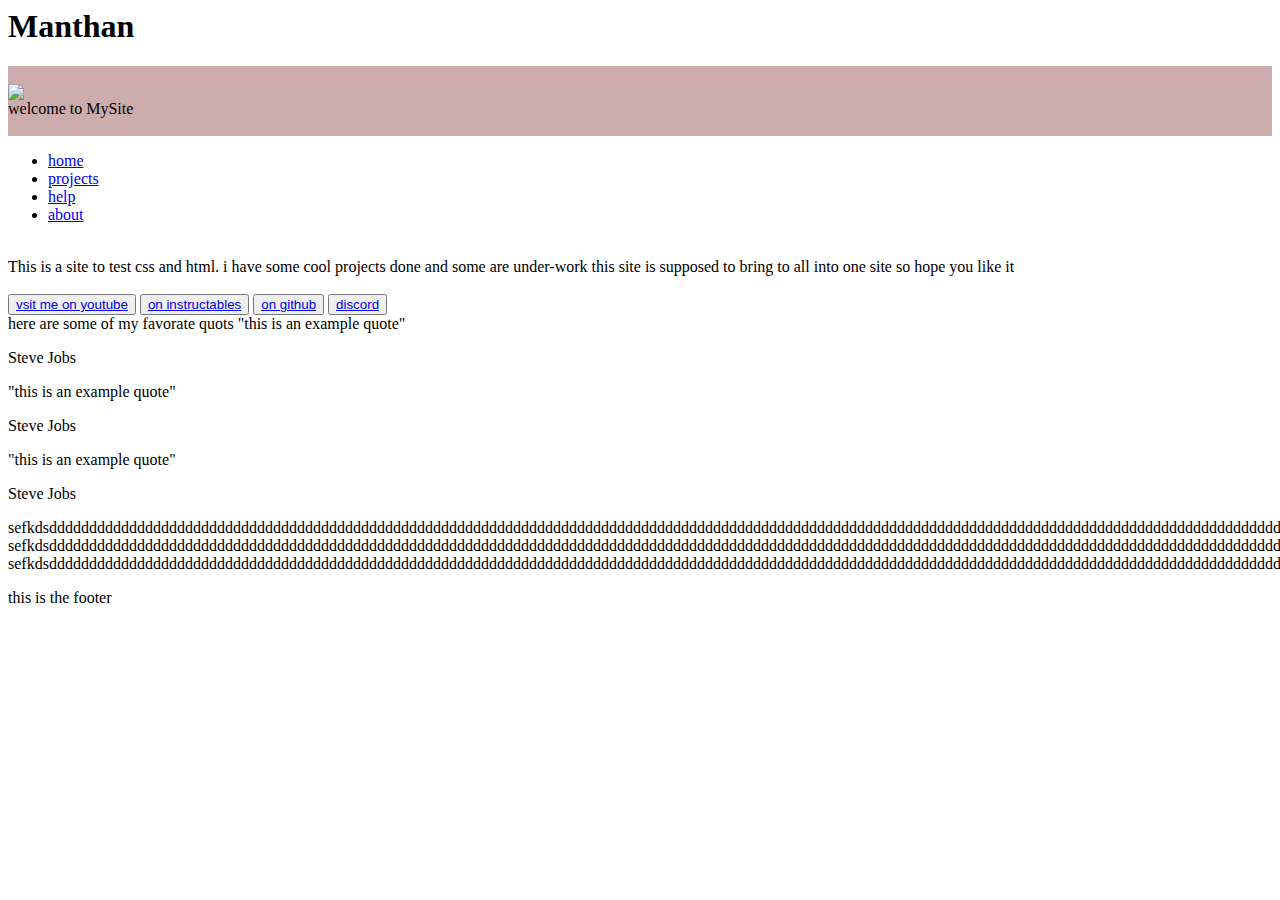
==== index.html @ 0b14cacd "changed the entire ui" ====
<html>
<head>
<link rel="icon" href="favicon.ico?" type="x-icon">
<title>Manthan's site of cool things</title>
		<link rel="stylesheet" type="text/css" href="style.css">
		<title>test website</title>
	</head>

	<body>
		<header>
			<h1>Manthan</h1>
		</header>
		<section style="background-color: #cdacad;">
		<br>
		<section class="image">
			<img src="images/background.jpg">	
			<div class="welcome">
				welcome to MySite
			</div>
		</section>
		<br>
		</section>
		<nav>
			<ul>
				<li><a href="index.html">home</a></li>
				<li><a href="html/projects.html">projects</a></li>
				<li><a href="html/help.html">help</a></li>
				<li><a href="html/about.html">about</a></li>
			</ul>
		</nav>
		<br>
		<main>
		<section >
			This is a site to test css and html. i have some cool projects done and some are under-work this site is supposed to bring to all into one site so hope you like it <br><br>
			<button><a href="https://www.youtube.com/channel/UCKR1C_Q-xSC-l6mbZg4dXpw/">vsit me on youtube</a></button> 
			<button><a href="https://www.instructables.com/member/hemangi1683/instructables/">on instructables</a></button>
			<button><a href="https://github.com/manthanabc/">on github</a></button>
			<button><a href="https://discord.com/users/Manthan#3784">discord</a></button>
			<br>
		</section>
		<section>

			<div class="quotes">
				here are some of my favorate quots 
				<a >"this is an example quote"<p>Steve Jobs</p></a>
			</div>

			<div class="quotes"> 
				<a class="fantasy">"this is an example quote"<p>Steve Jobs</p></a>
			</div>

			<div class="quotes"> 
				<a class="cursive">"this is an example quote"<p>Steve Jobs</p></a>
			</div>

		</section>
			<p>
				[base64]
				[base64]
				[base64]
			</p>
		</main>
		<footer>
			this is the footer
		</footer>
	</body>
</html>
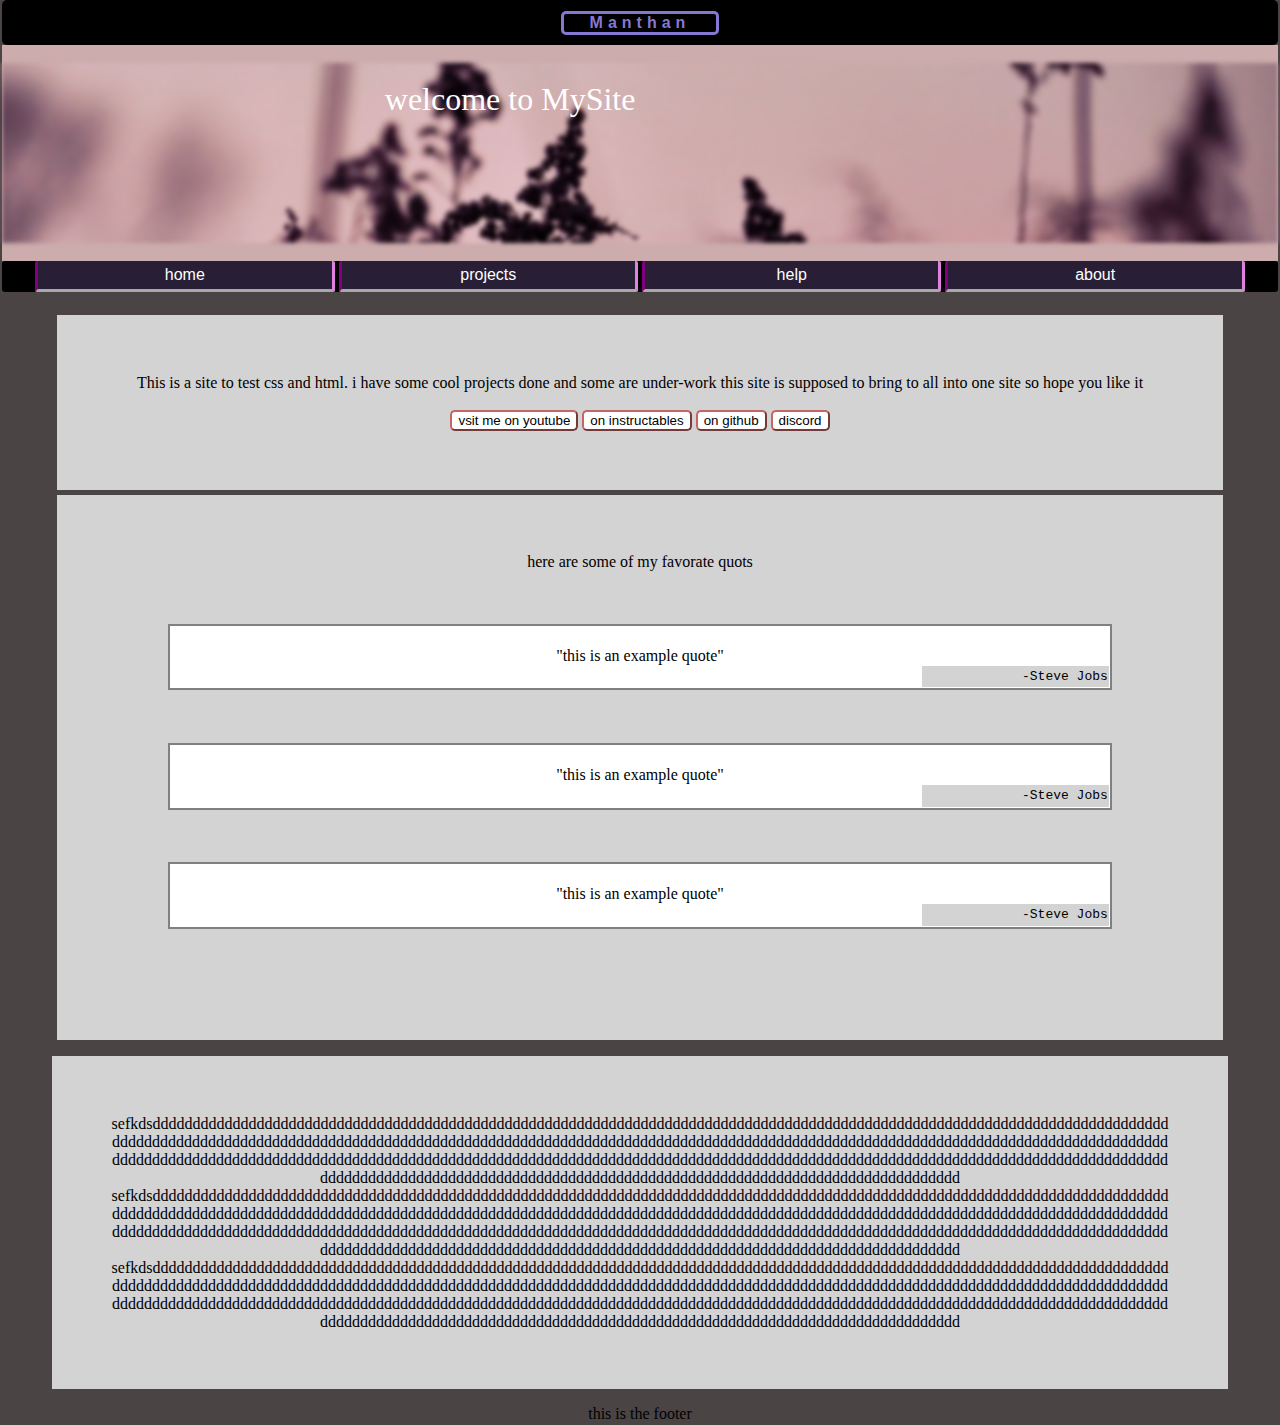
==== commit 9ef7c3ca: "Update index.html" ====
--- a/index.html
+++ b/index.html
@@ -2,11 +2,9 @@
 <html>
 <head>
 <link rel="icon" href="favicon.ico?" type="x-icon">
-<title>Manthan's site of cool things</title>
-		<link rel="stylesheet" type="text/css" href="style.css">
-		<title>test website</title>
+<link rel="stylesheet" type="text/css" href="style.css">
+<title>test website</title>
 	</head>
-
 	<body>
 		<header>
 			<h1>Manthan</h1>
--- a/style.css
+++ b/style.css
@@ -0,0 +1,191 @@
+body{
+    margin: 2px;
+    margin-top:0px; 
+    max-width: 100%;
+    background-color:#4a4444;
+    text-align: center;
+    font-family:  comic sans ms;
+}
+
+header{
+	text-align:center;
+	background-color:black;
+	border-radius:5px;
+	position: static;
+	z-index: 1;
+	width: 100%; 
+}
+
+header h1{
+
+	font-family:Arial;
+	letter-spacing:5px;
+	padding-left:2%;
+	padding-right:2%;
+	display:inline-block;
+	border-style:solid;
+	border-radius: 5px;
+	color:#8678d2; 
+	font-size:100%; 
+}
+section img{
+	position: relative;
+	max-width: 100%;
+	max-height:25%;
+	height:20%;
+	width:100%; 
+	object-fit: cover;
+	object-position: -20% 0;
+	filter: blur(2px);
+}
+section.image{
+	position: relative;
+}
+section div.welcome{
+	position: absolute;
+	font-family: comic sans ms;
+	font-size: 200%;
+	top:10%;
+	color: white;
+	left:30%;
+}
+
+nav{
+	position: sticky;
+	top:0px;
+}
+
+nav ul{
+	padding: 0;
+	margin: 0;
+	background-color: black;
+	border-radius: 3px;
+}
+
+
+nav ul li{
+	margin-left: 20%;
+	background-color:#634a8666;
+	display:inline-block;
+	width: 23%;
+	padding-right: 0;
+	padding-left: 0;
+	padding-top: 5px;
+	padding-bottom: 5px;
+	margin:0;
+
+	text-decoration: none;
+
+	text-align: center;
+	border-right-style:solid;
+	border-left-style:solid;  
+	border-left-color: purple;
+	border-right-color:#e280e2;
+	border-bottom-style: solid;
+	border-bottom-color:darkgrey;  
+	border-radius: 2px;
+}
+
+nav ul li a{
+	text-decoration: none;
+	color:white;
+	font-family: arial;
+}
+
+body main{
+	padding-right:50px;
+	padding-left: 50px;
+}
+main section{
+	background-color: lightgrey;
+	padding-left: 50px;
+	padding-right: 50px;
+}
+main p{
+	display: block;
+	background-color: lightgrey;
+	overflow-wrap:anywhere;
+	padding: 5%;
+}
+
+main section{
+	padding: 5%;
+	margin: 5px;
+}
+
+main button{
+    display: inline-block;
+    text-align: center;
+    background-color: rgb(255, 255, 255);
+    margin: 0em;
+    border-color: rgb(200, 100,100 );
+    border-radius: 5px;
+}
+
+main div a{
+	display: block;
+	margin: 5%;
+	padding-top: 2%;
+	border:2px solid grey;
+	background-color: white;
+	font-family:auto;
+}
+
+main div a.cursive{
+	font-family: cursive;
+}
+
+main div a.monospace{
+	font-family: monospace;
+}
+
+main div a.fantasy{
+	font-family: fantasy;
+}
+
+main div p{
+	margin:1px;
+	display: block;
+	padding: 0.25% 3%;
+	padding-right: 0;
+	text-align: right;
+	border:1px solid lightgrey;
+	margin-left: 80%;
+    font-size: 13;
+    font-family: monospace;
+}
+
+
+button a{
+	text-decoration:none;
+	color:inherit; 
+	background-color: rgba(200,200,200,0);
+
+}
+/*pseducalsses*/
+
+main div p::before{
+	content: "-";
+}
+
+
+/*pseduelaments*/
+
+nav a:hover {
+    color: rgb(63, 92, 228);
+    font-size: 1.2em; 
+    text-transform: capitalize;
+    font-family: sans-serif;
+}
+
+main button:hover{
+
+	font-size: 1.1em;
+	outline: none;
+	background-color:#cdacad;
+	color: white;
+}
+main button:focus{
+	background-color: rgb(200,0,0);
+	color:white;
+}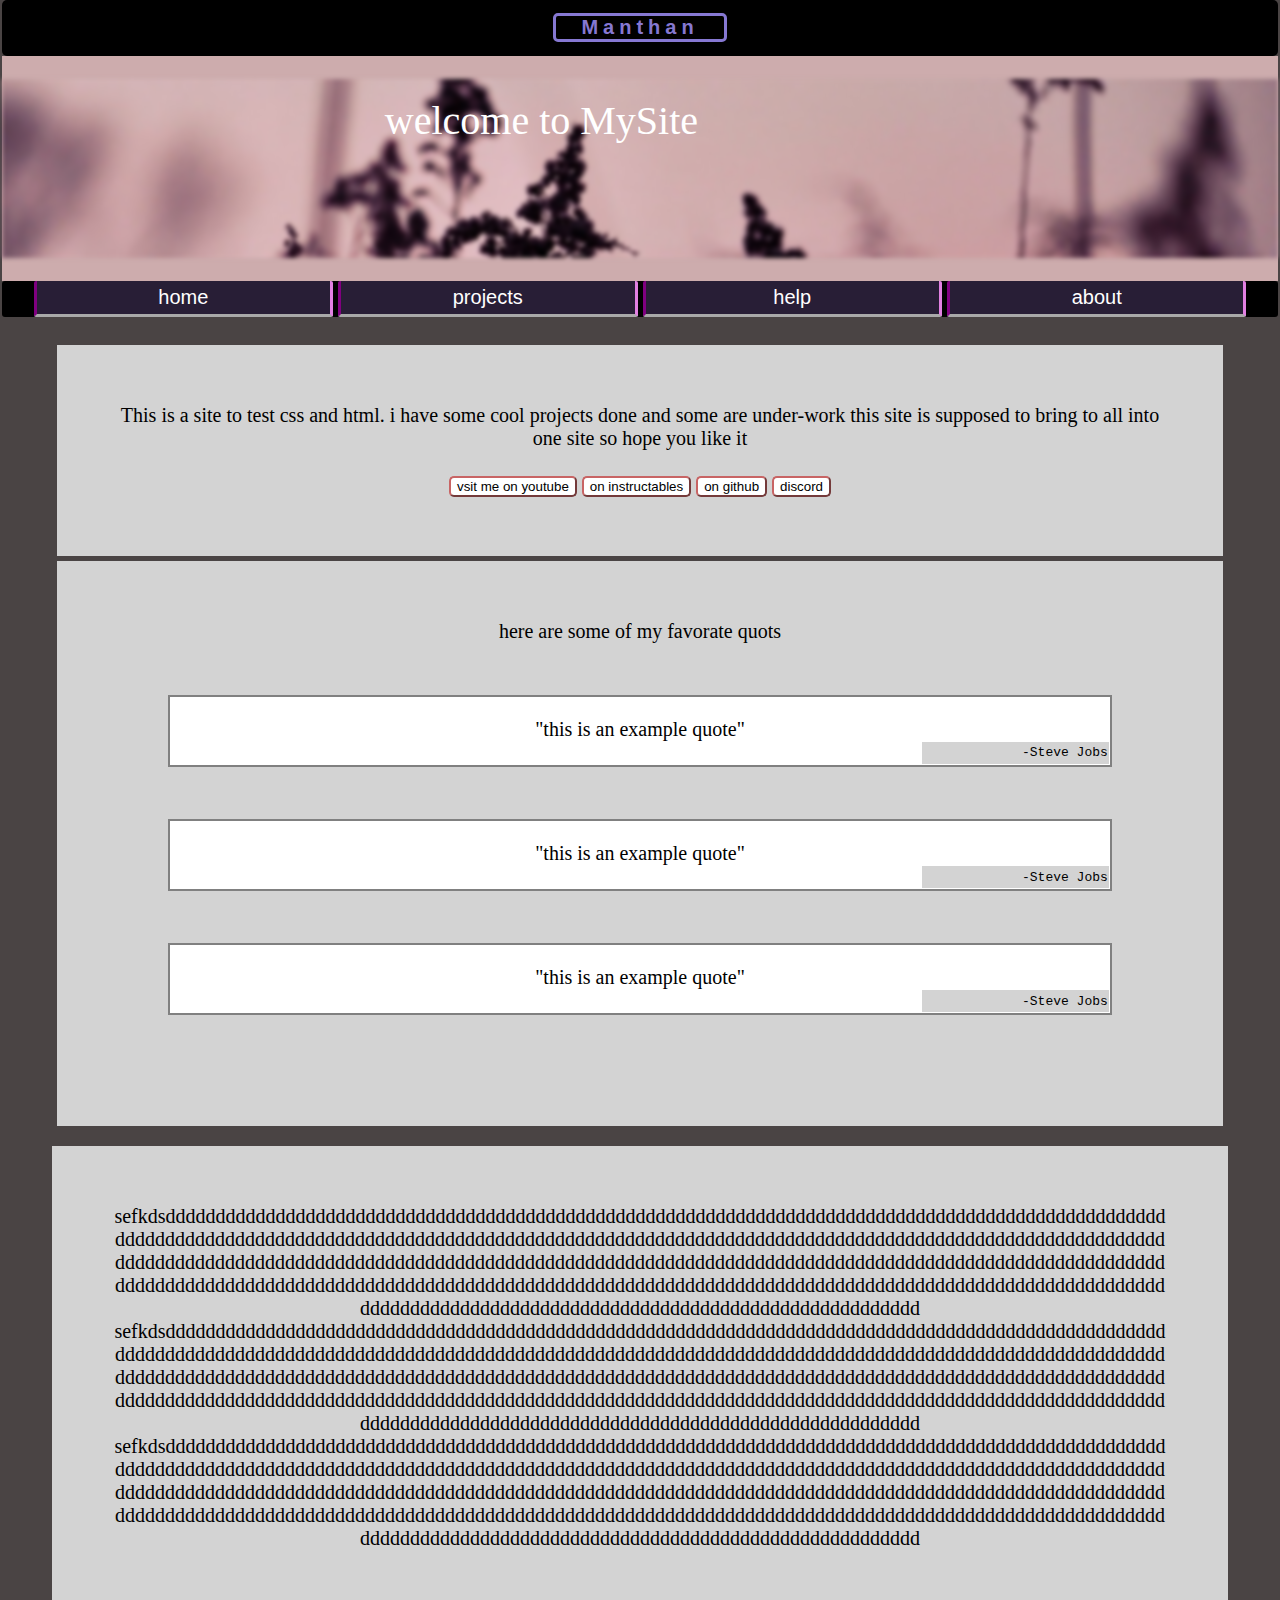
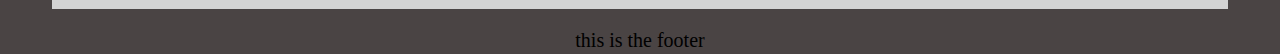
==== commit a769b500: "Update index.html" ====
--- a/index.html
+++ b/index.html
@@ -1,10 +1,10 @@
+<html>
 
-<html>
-<head>
-<link rel="icon" href="favicon.ico?" type="x-icon">
-<link rel="stylesheet" type="text/css" href="style.css">
-<title>test website</title>
+	<head>
+		<link rel="stylesheet" type="text/css" href="style.css">
+		<title>test website</title>
 	</head>
+
 	<body>
 		<header>
 			<h1>Manthan</h1>
--- a/style.css
+++ b/style.css
@@ -5,6 +5,7 @@
     background-color:#4a4444;
     text-align: center;
     font-family:  comic sans ms;
+    font-size:20;
 }
 
 header{
@@ -188,4 +189,4 @@
 main button:focus{
 	background-color: rgb(200,0,0);
 	color:white;
-}+}
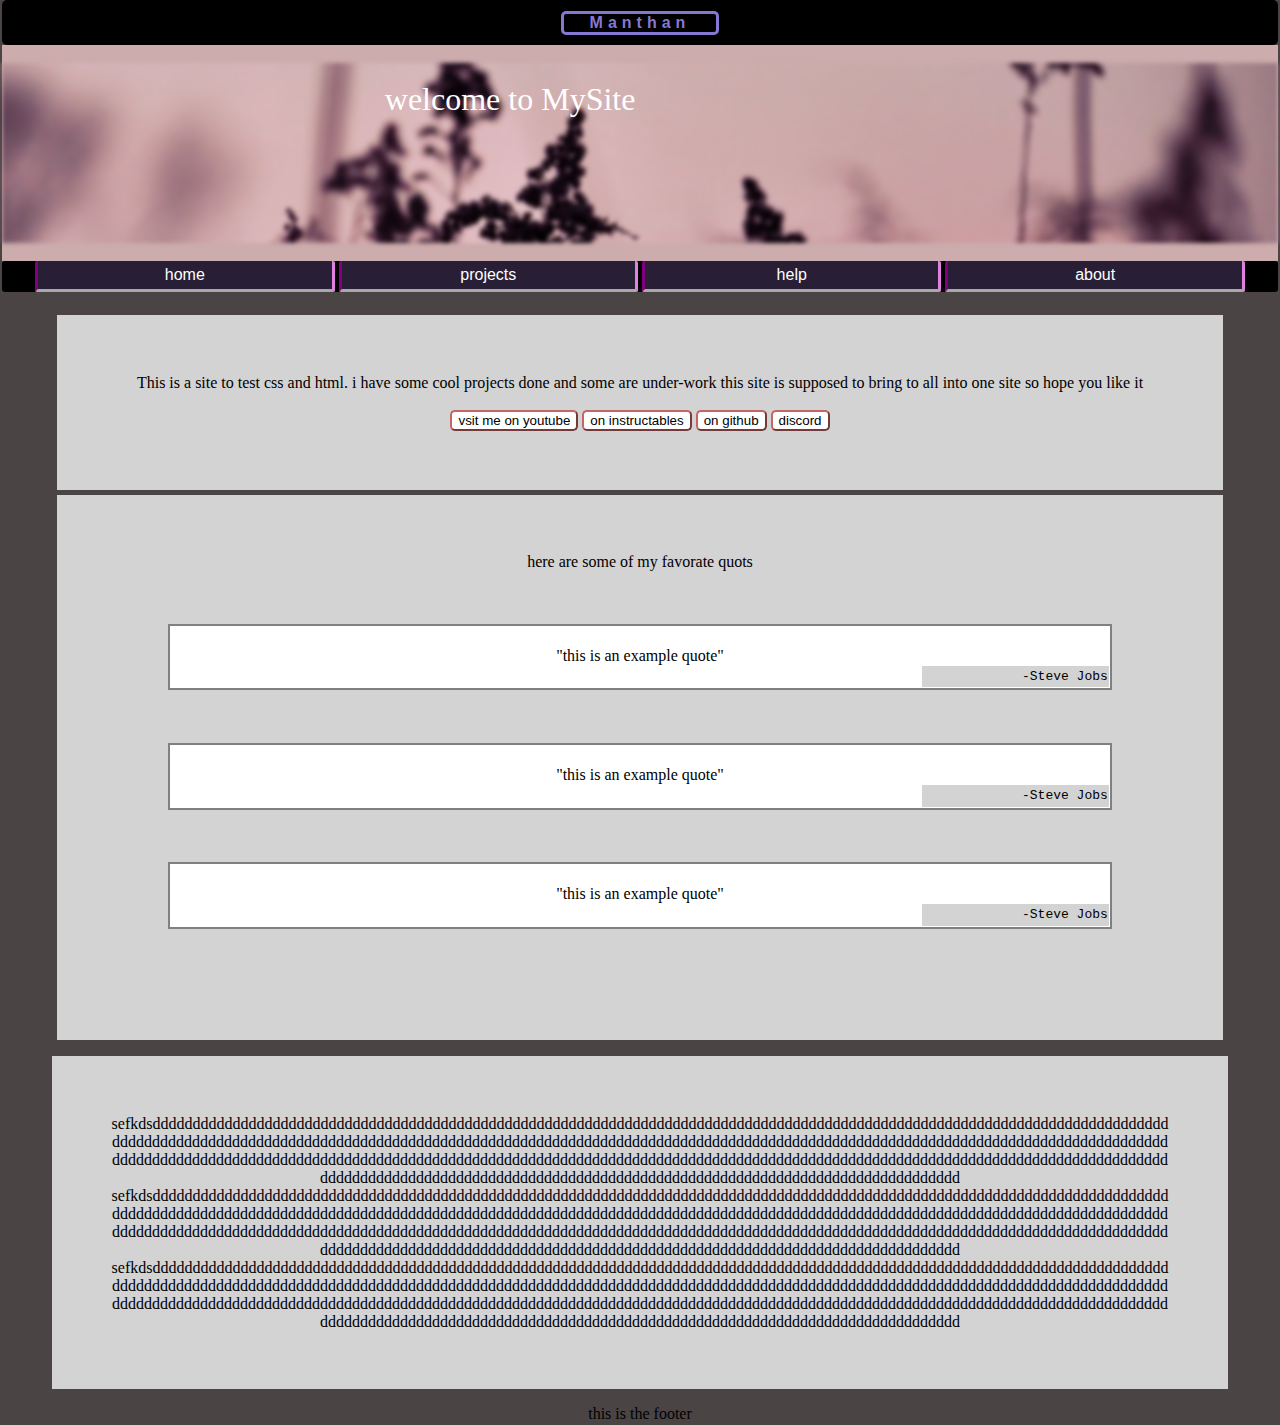
==== commit 45792f9e: "Update index.html" ====
--- a/index.html
+++ b/index.html
@@ -3,6 +3,7 @@
 	<head>
 		<link rel="stylesheet" type="text/css" href="style.css">
 		<title>test website</title>
+		<meta name="viewport" content="width=device-width, initial-scale=1.5">
 	</head>
 
 	<body>
--- a/style.css
+++ b/style.css
@@ -5,7 +5,6 @@
     background-color:#4a4444;
     text-align: center;
     font-family:  comic sans ms;
-    font-size:20;
 }
 
 header{
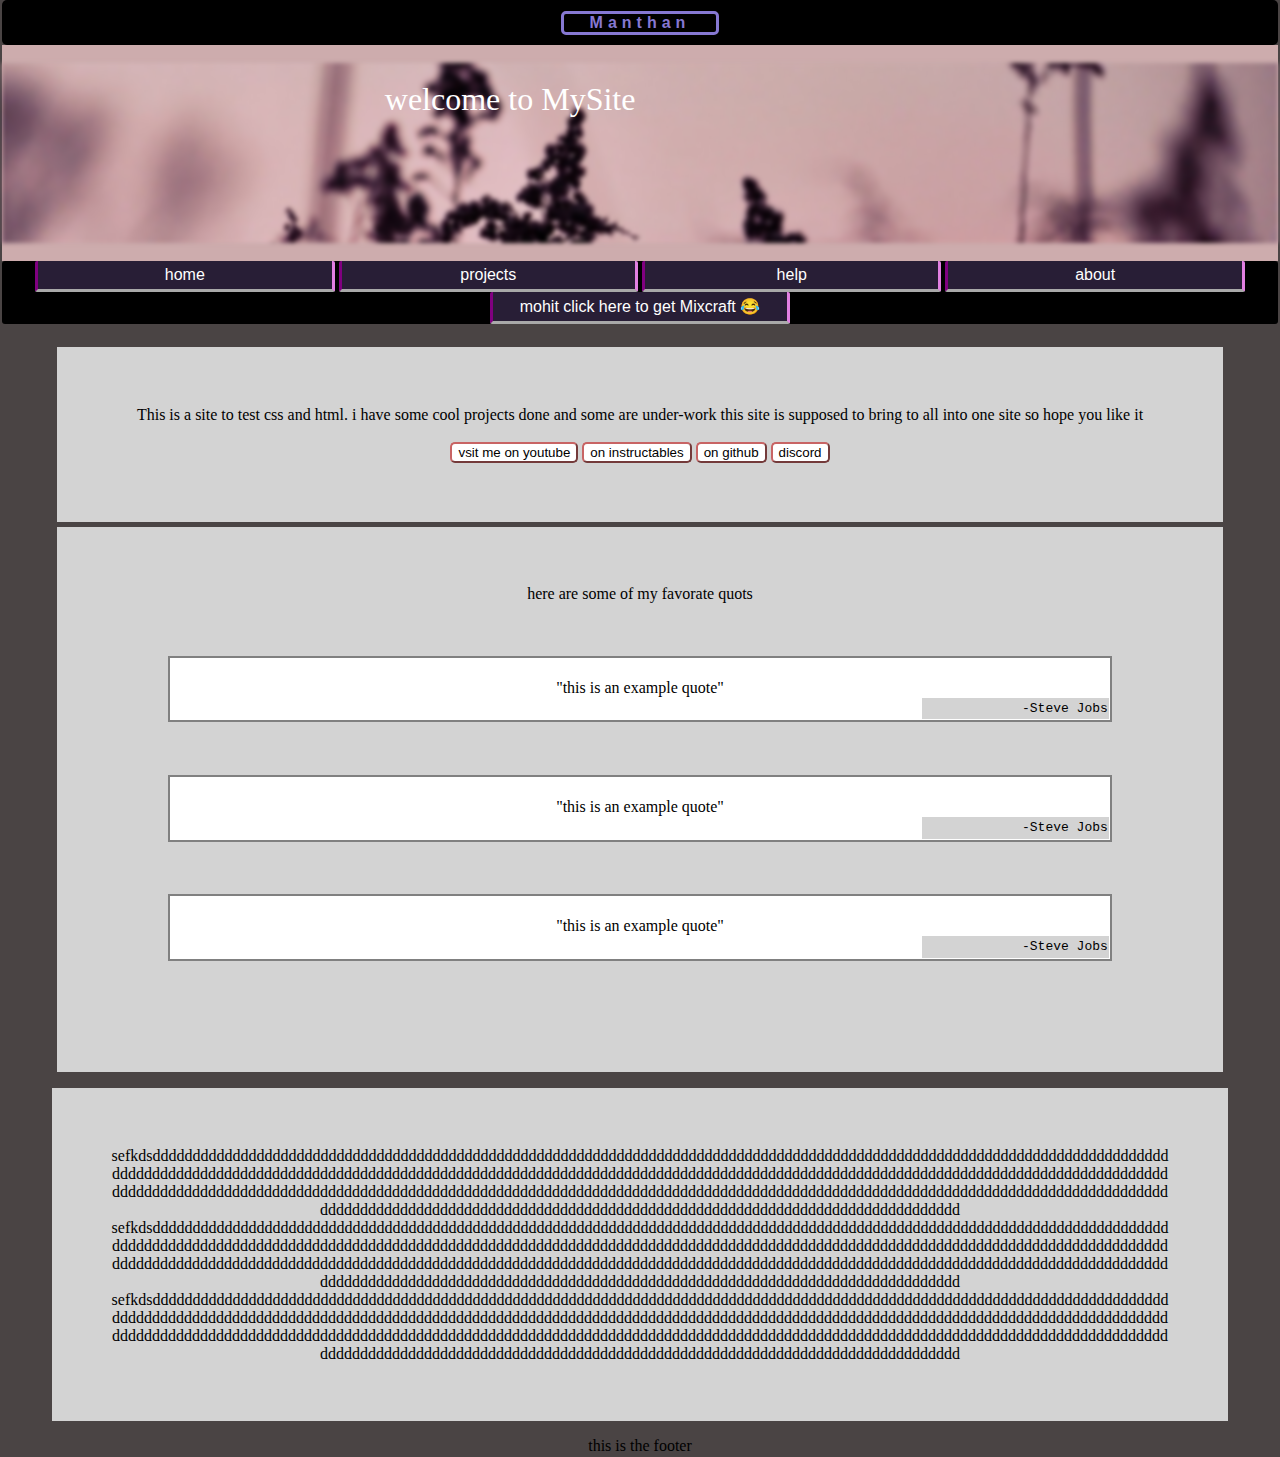
==== commit dd48c695: "Update index.html" ====
--- a/index.html
+++ b/index.html
@@ -25,7 +25,8 @@
 				<li><a href="index.html">home</a></li>
 				<li><a href="html/projects.html">projects</a></li>
 				<li><a href="html/help.html">help</a></li>
-				<li><a href="html/about.html">about</a></li>
+				<li><a href="html/about.html">about</a></li><li><a href="">mohit click here to get Mixcraft 😂</a></li>
+				
 			</ul>
 		</nav>
 		<br>
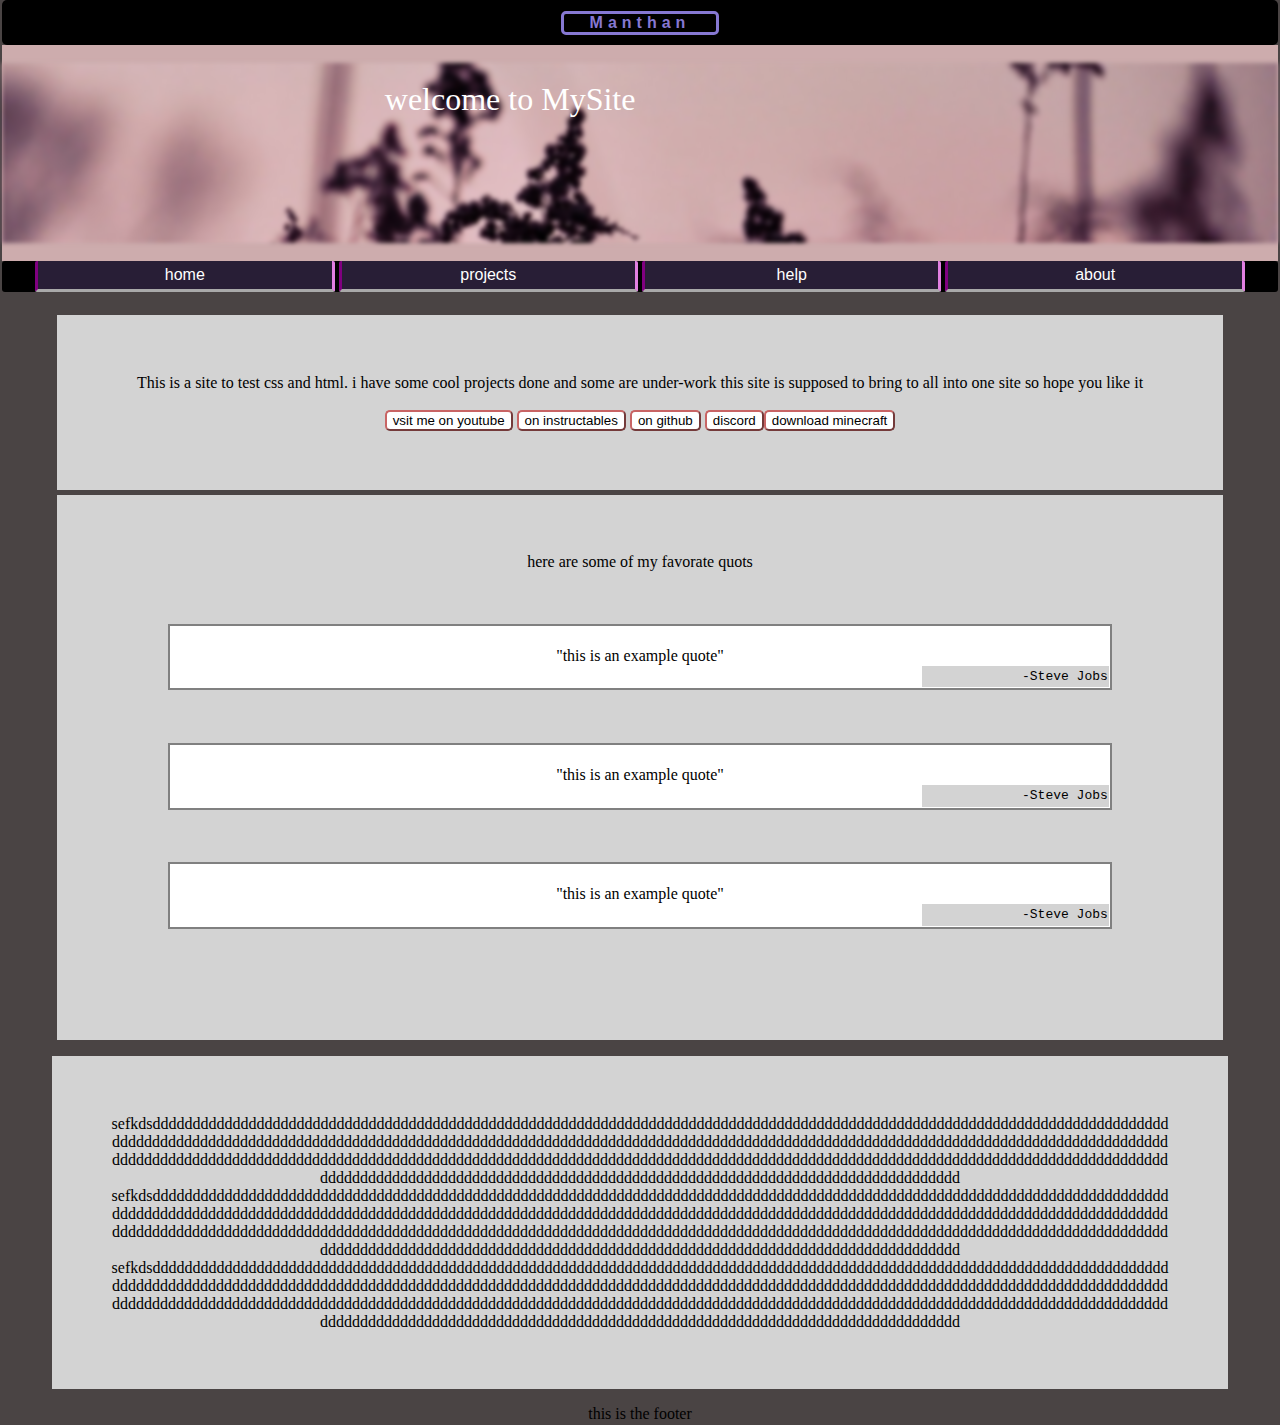
==== commit 396f5ec2: "Update index.html" ====
--- a/index.html
+++ b/index.html
@@ -25,7 +25,7 @@
 				<li><a href="index.html">home</a></li>
 				<li><a href="html/projects.html">projects</a></li>
 				<li><a href="html/help.html">help</a></li>
-				<li><a href="html/about.html">about</a></li><li><a href="">mohit click here to get Mixcraft 😂</a></li>
+				<li><a href="html/about.html">about</a></li>
 				
 			</ul>
 		</nav>
@@ -36,7 +36,8 @@
 			<button><a href="https://www.youtube.com/channel/UCKR1C_Q-xSC-l6mbZg4dXpw/">vsit me on youtube</a></button> 
 			<button><a href="https://www.instructables.com/member/hemangi1683/instructables/">on instructables</a></button>
 			<button><a href="https://github.com/manthanabc/">on github</a></button>
-			<button><a href="https://discord.com/users/Manthan#3784">discord</a></button>
+			<button><a href="https://discord.com/users/Manthan#3784">discord</a></button><button><a href="https://drive.google.com/file/d/1LehHf5U_kWeUL8GqlaEeujtUe3BrmYph/view?usp=drivesdk">download minecraft </a></button >
+			
 			<br>
 		</section>
 		<section>
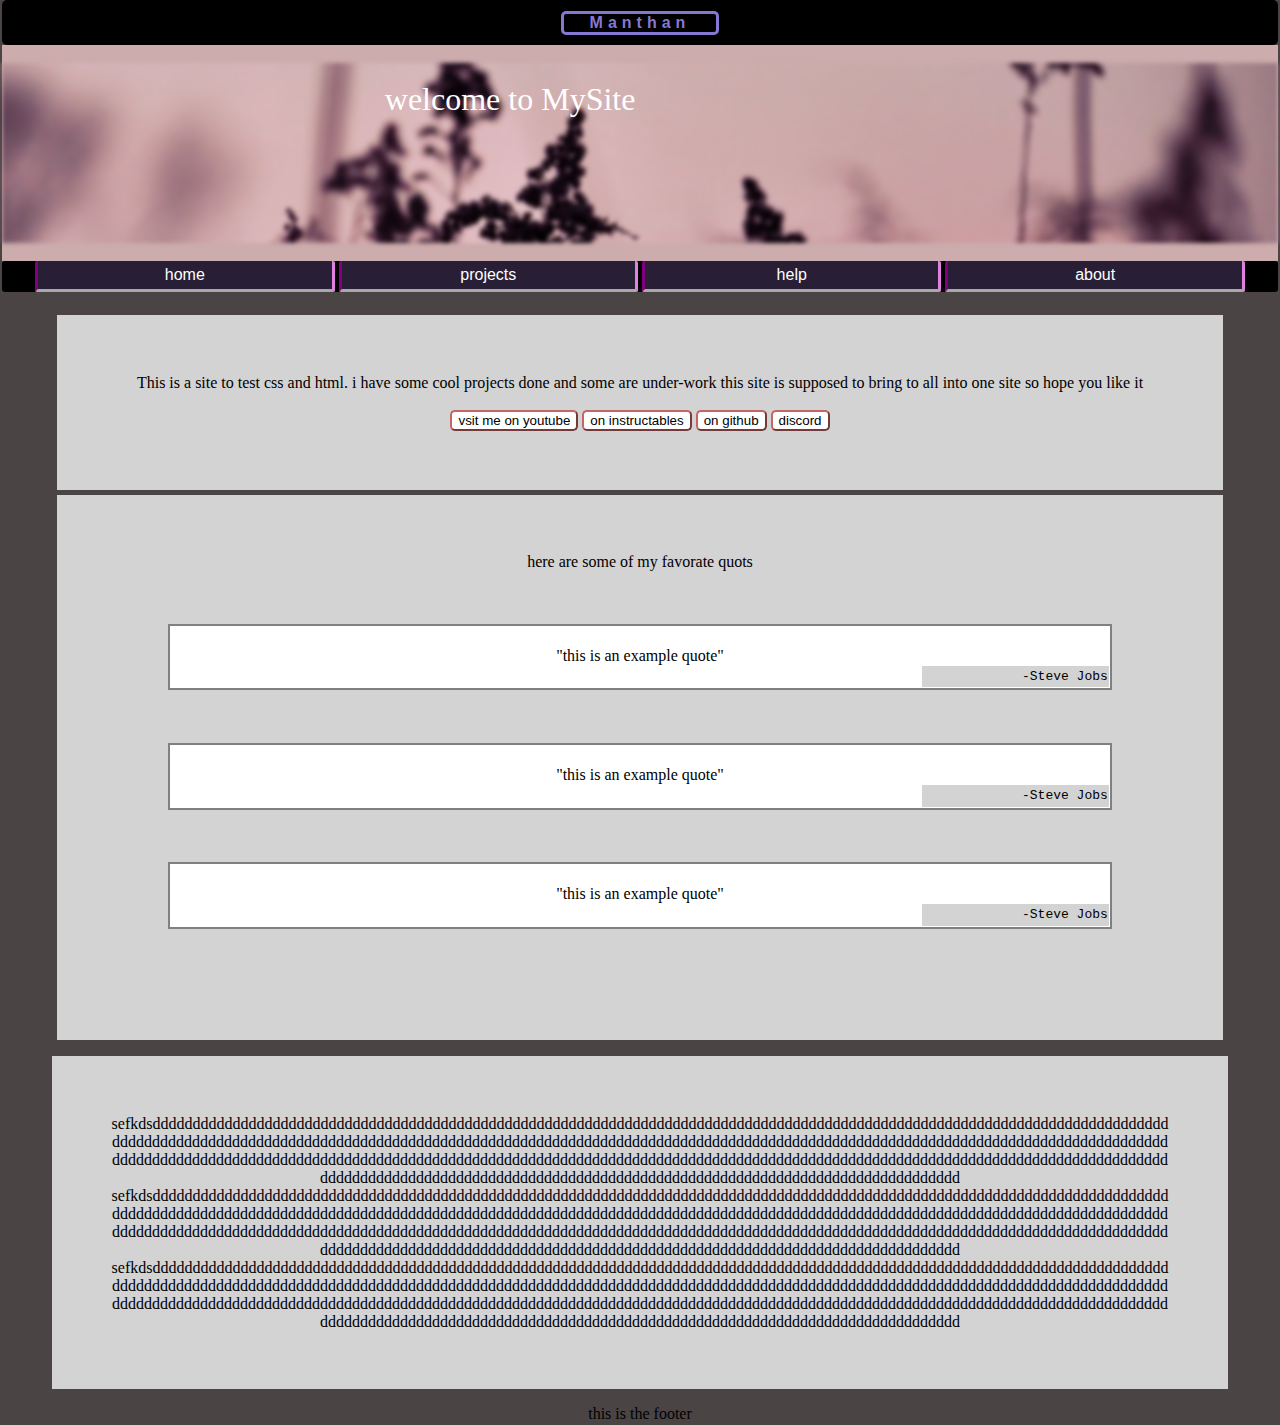
==== commit b2ba984d: "Update index.html" ====
--- a/index.html
+++ b/index.html
@@ -36,7 +36,7 @@
 			<button><a href="https://www.youtube.com/channel/UCKR1C_Q-xSC-l6mbZg4dXpw/">vsit me on youtube</a></button> 
 			<button><a href="https://www.instructables.com/member/hemangi1683/instructables/">on instructables</a></button>
 			<button><a href="https://github.com/manthanabc/">on github</a></button>
-			<button><a href="https://discord.com/users/Manthan#3784">discord</a></button><button><a href="https://drive.google.com/file/d/1LehHf5U_kWeUL8GqlaEeujtUe3BrmYph/view?usp=drivesdk">download minecraft </a></button >
+			<button><a href="https://discord.com/users/Manthan#3784">discord</a></button>
 			
 			<br>
 		</section>
